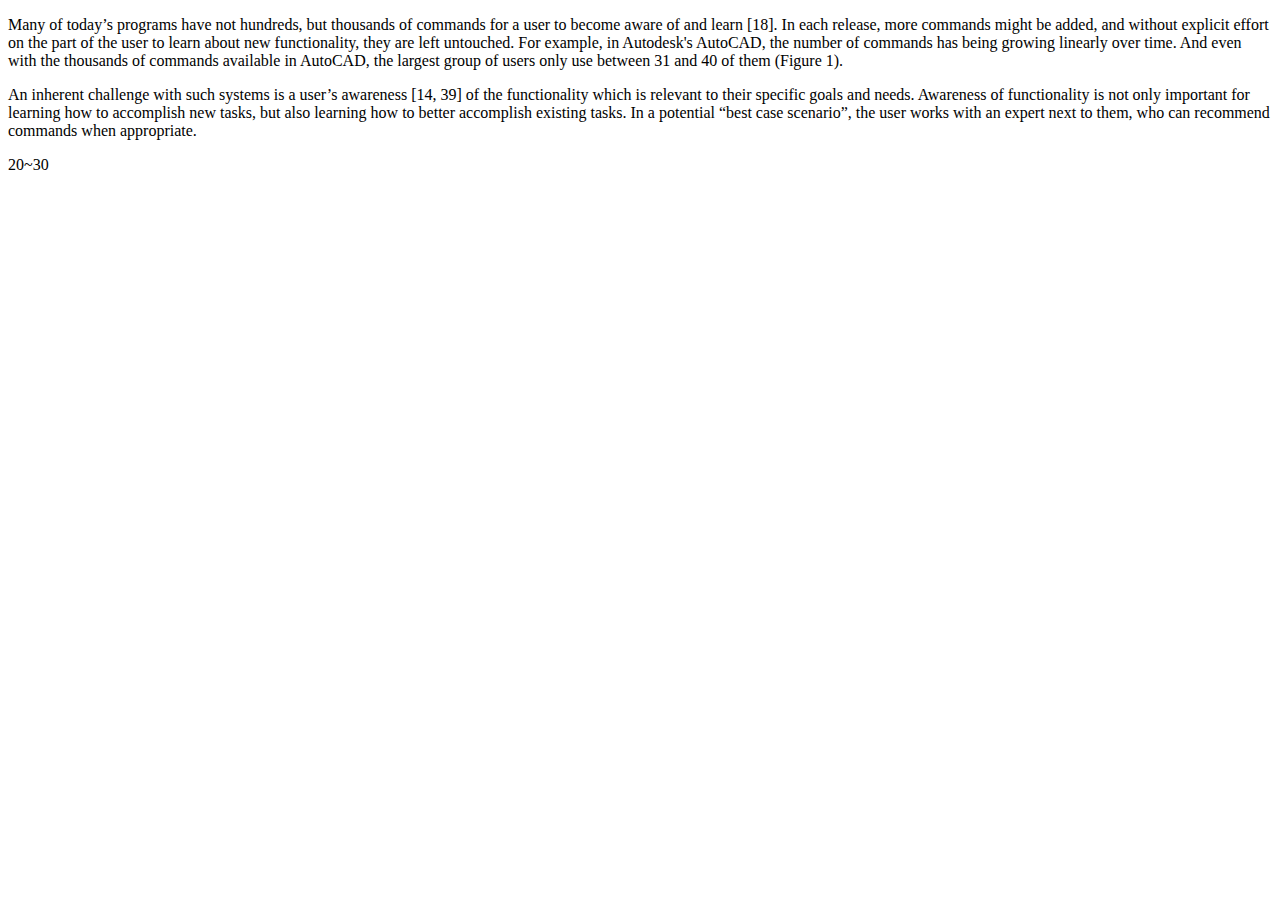
==== test.html @ c88b0468 "Add test file" ====
<!DOCTYPE html>
<html>

<head>
    <style>
    .highlight {
        background-color: yellow;
    }
    </style>
</head>

<body onclick="surroundHighlight()">
    <p id="p1"> Many of today’s programs have not hundreds, but thousands of commands for a user to become aware of and learn [18]. In each release, more commands might be added, and without explicit effort on the part of the user to learn about new functionality, they are left untouched. For example, in Autodesk's AutoCAD, the number of commands has being growing linearly over time. And even with the thousands of commands available in AutoCAD, the largest group of users only use between 31 and 40 of them (Figure 1).</p>
    <p id="p2"> An inherent challenge with such systems is a user’s awareness [14, 39] of the functionality which is relevant to their specific goals and needs. Awareness of functionality is not only important for learning how to accomplish new tasks, but also learning how to better accomplish existing tasks. In a potential “best case scenario”, the user works with an expert next to them, who can recommend commands when appropriate.</p>
    <p id="demo"> </p>
    <script>
    var json = '{"user":{"Aramshim":{"p1":[{"start":0,"end":0},{"start":10,"end":15}]}}}';
    var obj = JSON.parse(json);
    obj.user.Aramshim.p1.push({
        "start": 20,
        "end": 30
    });
    document.getElementById("demo").innerHTML = obj.user.Aramshim.p1[2].start + "~" + obj.user.Aramshim.p1[2].end;
    var p1Content = document.getElementById("p1").innerHTML;
    var p2Content = document.getElementById("p2").innerHTML; //TODO: 자동으로 각 컨텐츠 모두 가져오기
    obj.user.Aramshim.p1.push({
        "start": p1Content.length + 1,
        "end": p1Content.length + 1
    });

    function highlight() {
        var sel = window.getSelection();
        var element = sel.anchorNode.parentElement;
        var id = element.id;
        while (element.tagName != 'P') { //TODO: p가 아니라 div나 paragraph로 인식하기
            element = element.parentElement;
            id = element.id;
        }
        console.log(element.tagName);
        document.getElementById("demo").innerHTML = "ID: " + id + "  content: " + sel.toString();
        var inputText = document.getElementById(id);
        var innerHTML = inputText.innerHTML;
        var index = innerHTML.indexOf(sel.toString());
        var end = index + sel.toString().length;
        innerHTML = innerHTML.substring(0, index) + "<span class='highlight'>" + innerHTML.substring(index, end) + "</span>" + innerHTML.substring(end);
        inputText.innerHTML = innerHTML;
    }
    //Test surroundContents
    function surroundHighlight() {
        var sel = window.getSelection();
        var range = sel.getRangeAt(0);
        console.log("start: " + range.startContainer + "  End: " + range.endContainer);
        var newNode = document.createElement("span");
        var att = document.createAttribute("class");
        att.value = "highlight";
        newNode.setAttributeNode(att);
        range.surroundContents(newNode);
        // var startText = range.startContainer.textContent;
        // var endText = range.endContainer.textContent;
        // console.log("startText: " + startText);
        // console.log("endText: " + endText);
        // console.log("startOffset: " + range.startOffset);
        // console.log("endOffset: " + range.endOffset);
        // range.startContainer.parentElement.innerHTML = startText.substring(0,range.startOffset) + "<span class='highlight'>" + startText.substring(range.startOffset, startText.length);
        // range.endContainer.parentElement.innerHTML = endText.substring(0,range.endOffset) + "</span>" + endText.substring(range.endOffset, endText.length);
    }

    //JSON 기반으로 template HTML에 highlight넣어주는 함수
    function highlightJSON() {
        var p1 = "p1";
        var p2 = "p2"; //TODO: json기반으로 있는 id들 모두 인식하기
        for (i = 0; i < 1; i++) {
            var len = obj.user.Aramshim.p1.length;
            console.log("length: " + len);
            var innerHTML = p1Content
            for (j = len - 2; j >= 1; j--) {
                var start = obj.user.Aramshim.p1[j].start;
                var end = obj.user.Aramshim.p1[j].end;
                innerHTML = innerHTML.substring(0, start) + "<span class='highlight'>" + innerHTML.substring(start, end) + "</span>" + innerHTML.substring(end);
                document.getElementById("p1").innerHTML = innerHTML;
            }
        }
    }
    //마우스 드래그로 선택시 JSON으로 변환해주는 함수
    function selectToJSON() {
        var sel = window.getSelection();
        var element = sel.anchorNode.parentElement;
        var id = element.id;
        while (element.tagName != 'P') {
            element = element.parentElement;
            id = element.id;
        }
        console.log(element.tagName);

        var selStart = p1Content.indexOf(sel.toString()); //TODO: 모든 p를 다 커버하도록 변경
        //var selStart = sel.anchorOffset;
        var selEnd = selStart + sel.toString().length;
        document.getElementById("demo").innerHTML = "ID: " + id + "  content: " + sel.toString() + "<br>" + "selStart: " + selStart + "  selEnd: " + selEnd;
        if (selEnd > p1Content.length) {
            selEnd = p1Content.length;
        }
        var spliceIdx = 0; //splice시작하는 인덱스
        var spliceLength = 0; //새로운 항목 추가를 위해 삭제하는 엔트리 개수
        var startFix = false;
        var endFix = false;
        var newStart = selStart;
        var newEnd = selEnd;

        console.log(selStart + " " + selEnd);
        for (i = 0; i < obj.user.Aramshim.p1.length; i++) {
            console.log(i + "th " + obj.user.Aramshim.p1[i].start + " " + obj.user.Aramshim.p1[i].end);
            if (!startFix && obj.user.Aramshim.p1[i].start <= selStart) {
                if (obj.user.Aramshim.p1[i].end >= selStart) {
                    newStart = obj.user.Aramshim.p1[i].start;
                }
            } else if (!startFix && obj.user.Aramshim.p1[i].start > selStart) {
                startFix = true;
            }
            if (!endFix && obj.user.Aramshim.p1[i].end >= selEnd) {
                if (obj.user.Aramshim.p1[i].start <= selEnd) {
                    newEnd = obj.user.Aramshim.p1[i].end;
                }
                endFix = true;
            }
        }
        startFix = false;
        for (i = 0; i < obj.user.Aramshim.p1.length; i++) {
            if (!startFix && newStart <= obj.user.Aramshim.p1[i].start) {
                spliceIdx = i;
                startFix = true;
            }
            if (newEnd >= obj.user.Aramshim.p1[i].end) {
                spliceLength = i + 1;
            }
        }
        spliceLength -= spliceIdx;

        obj.user.Aramshim.p1.splice(spliceIdx, spliceLength, {
            start: newStart,
            end: newEnd
        });
        console.log(spliceIdx + " " + spliceLength + " " + newStart + " " + newEnd + " " + obj.user.Aramshim.p1.length);
    }

    function high() {
        selectToJSON();
        highlightJSON();
    }
    </script>
</body>

</html>
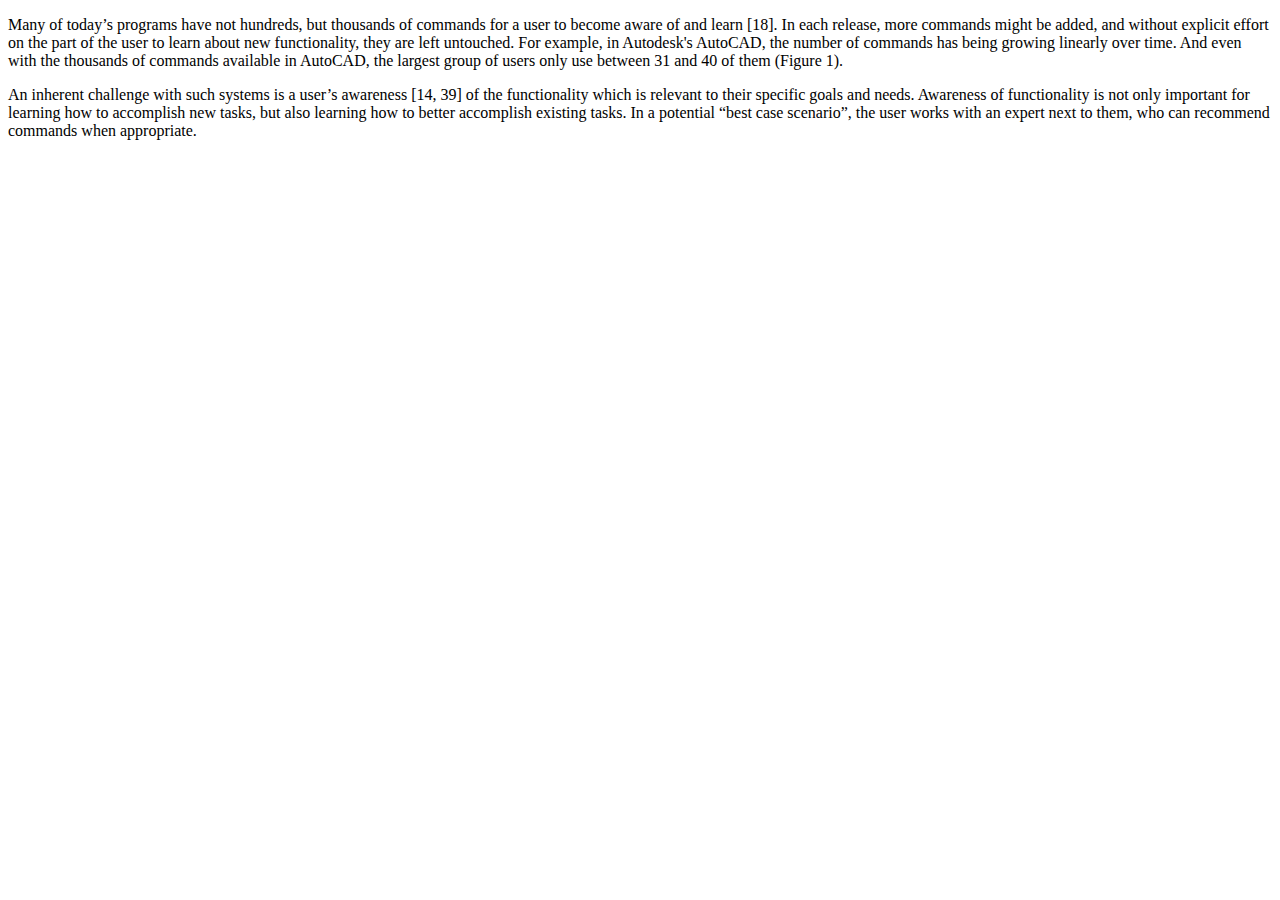
==== commit 7f23ea6a: "Modified TotalHighlight.json" ====
--- a/test.html
+++ b/test.html
@@ -9,12 +9,14 @@
     </style>
 </head>
 
-<body onclick="surroundHighlight()">
+<body onclick="high()">
     <p id="p1"> Many of today’s programs have not hundreds, but thousands of commands for a user to become aware of and learn [18]. In each release, more commands might be added, and without explicit effort on the part of the user to learn about new functionality, they are left untouched. For example, in Autodesk's AutoCAD, the number of commands has being growing linearly over time. And even with the thousands of commands available in AutoCAD, the largest group of users only use between 31 and 40 of them (Figure 1).</p>
     <p id="p2"> An inherent challenge with such systems is a user’s awareness [14, 39] of the functionality which is relevant to their specific goals and needs. Awareness of functionality is not only important for learning how to accomplish new tasks, but also learning how to better accomplish existing tasks. In a potential “best case scenario”, the user works with an expert next to them, who can recommend commands when appropriate.</p>
     <p id="demo"> </p>
     <script>
-    var json = '{"user":{"Aramshim":{"p1":[{"start":0,"end":0},{"start":10,"end":15}]}}}';
+
+    var json = {"p1":[{"start":0,"end":0},{"start":673,"end":673}],
+    "p2":[{"start":0,"end":0},{"start":508,"end":508}]};
     var obj = JSON.parse(json);
     obj.user.Aramshim.p1.push({
         "start": 20,
@@ -28,24 +30,8 @@
         "end": p1Content.length + 1
     });
 
-    function highlight() {
-        var sel = window.getSelection();
-        var element = sel.anchorNode.parentElement;
-        var id = element.id;
-        while (element.tagName != 'P') { //TODO: p가 아니라 div나 paragraph로 인식하기
-            element = element.parentElement;
-            id = element.id;
-        }
-        console.log(element.tagName);
-        document.getElementById("demo").innerHTML = "ID: " + id + "  content: " + sel.toString();
-        var inputText = document.getElementById(id);
-        var innerHTML = inputText.innerHTML;
-        var index = innerHTML.indexOf(sel.toString());
-        var end = index + sel.toString().length;
-        innerHTML = innerHTML.substring(0, index) + "<span class='highlight'>" + innerHTML.substring(index, end) + "</span>" + innerHTML.substring(end);
-        inputText.innerHTML = innerHTML;
-    }
-    //Test surroundContents
+    //클릭 selection을 둘러싸는 span을 만들어준다.
+    //문제점: highlight 된 부분과 안 된 부분을 포함하는 selection에는 적용이 되지 않는다.
     function surroundHighlight() {
         var sel = window.getSelection();
         var range = sel.getRangeAt(0);
@@ -55,30 +41,23 @@
         att.value = "highlight";
         newNode.setAttributeNode(att);
         range.surroundContents(newNode);
-        // var startText = range.startContainer.textContent;
-        // var endText = range.endContainer.textContent;
-        // console.log("startText: " + startText);
-        // console.log("endText: " + endText);
-        // console.log("startOffset: " + range.startOffset);
-        // console.log("endOffset: " + range.endOffset);
-        // range.startContainer.parentElement.innerHTML = startText.substring(0,range.startOffset) + "<span class='highlight'>" + startText.substring(range.startOffset, startText.length);
-        // range.endContainer.parentElement.innerHTML = endText.substring(0,range.endOffset) + "</span>" + endText.substring(range.endOffset, endText.length);
+    }
+
+    //span을 기준으로 JSON을 생성해준다.
+    function spanToJSON(){
+
     }
 
     //JSON 기반으로 template HTML에 highlight넣어주는 함수
-    function highlightJSON() {
-        var p1 = "p1";
-        var p2 = "p2"; //TODO: json기반으로 있는 id들 모두 인식하기
-        for (i = 0; i < 1; i++) {
-            var len = obj.user.Aramshim.p1.length;
-            console.log("length: " + len);
-            var innerHTML = p1Content
-            for (j = len - 2; j >= 1; j--) {
-                var start = obj.user.Aramshim.p1[j].start;
-                var end = obj.user.Aramshim.p1[j].end;
-                innerHTML = innerHTML.substring(0, start) + "<span class='highlight'>" + innerHTML.substring(start, end) + "</span>" + innerHTML.substring(end);
-                document.getElementById("p1").innerHTML = innerHTML;
-            }
+    function highlightJSON(pid) {
+        var len = obj.user.Aramshim.p1.length;
+        console.log("length: " + len);
+        var innerHTML = p1Content
+        for (j = len - 2; j >= 1; j--) {
+            var start = obj.user.Aramshim.p1[j].start;
+            var end = obj.user.Aramshim.p1[j].end;
+            innerHTML = innerHTML.substring(0, start) + "<span class='highlight'>" + innerHTML.substring(start, end) + "</span>" + innerHTML.substring(end);
+            document.getElementById("p1").innerHTML = innerHTML;
         }
     }
     //마우스 드래그로 선택시 JSON으로 변환해주는 함수
